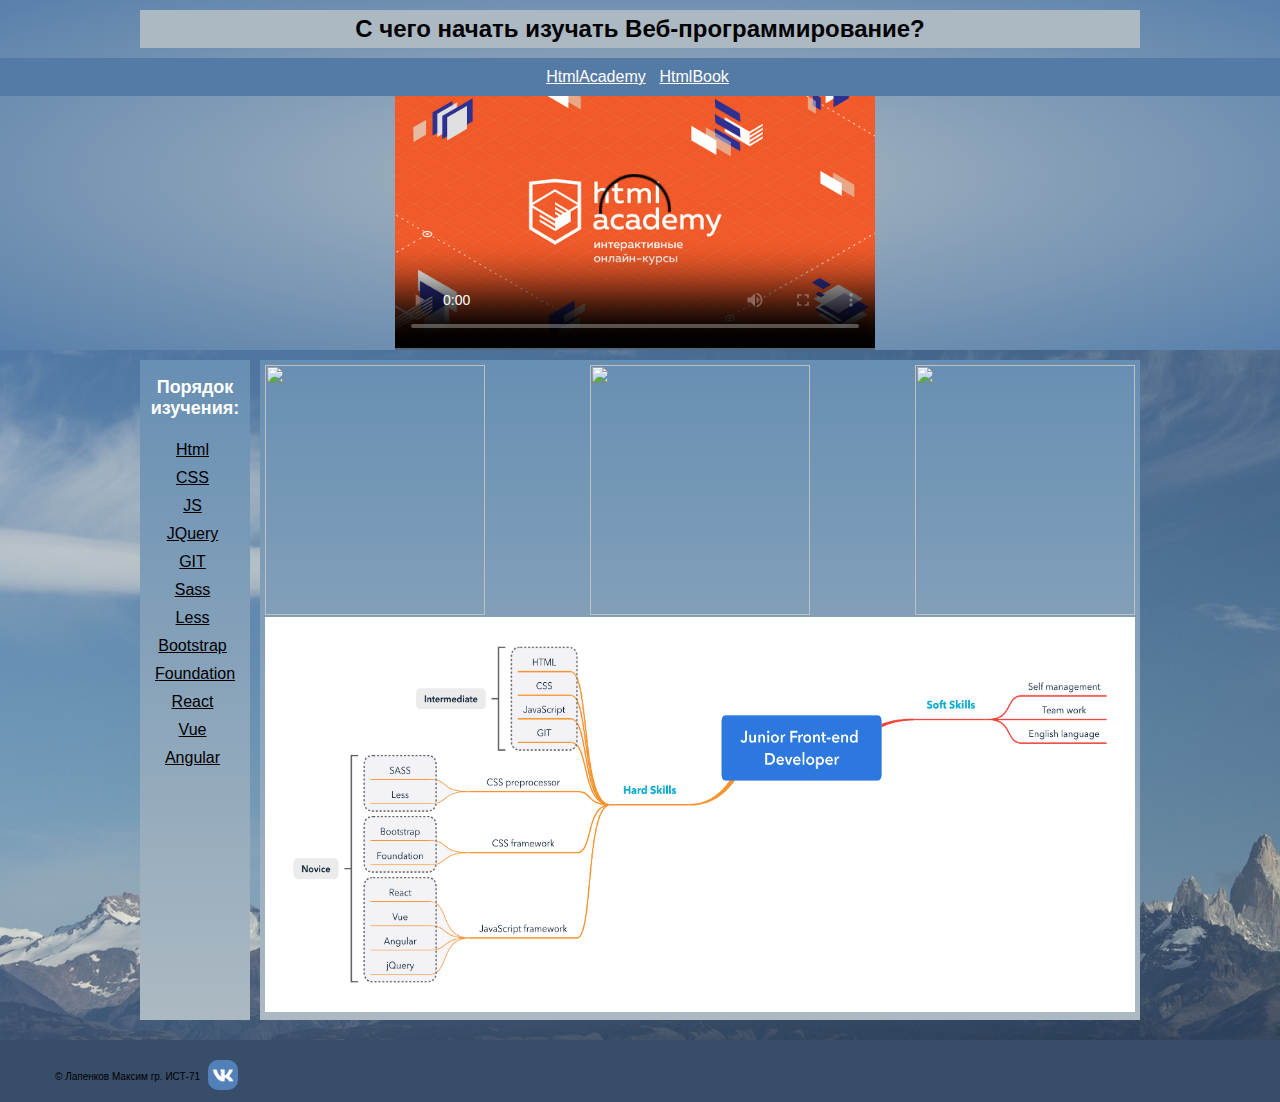
==== index.html @ 25801425 "cc" ====
<!DOCTYPE html>
<!DOCTYPE html>
<html lang="ru">
  <head>
    <title>Веб-программирование</title>
    <meta charset="utf-8">
    <link rel="stylesheet" href="style3.css">
	
  </head>
  <body>
    <div class="header">
      <div class="layout-positioner">
      <div class = "head">
        C чего начать изучать Веб-программирование?
      </div>
      </div>
      <div class="menu">
        <ul class="hr">
			<li><a href="https://htmlacademy.ru/" target="_blank">HtmlAcademy</a></li>
			<li><a href="http://htmlbook.ru" target="_blank">HtmlBook</a></li>
			
		</ul>
      </div>
      <div class="promo">
        <div class="layout-positioner">
        <div class="column promo-1">
		<video controls="controls" width= "480px" poster="academy2.png" >
			<source src="1111.mp4">
		</video>
		
		</div>
        
        </div>
      </div>
      </div>
    <div class="main">
      <div class="layout-positioner">
    <div class="layout layout-1">
	<h1>Порядок изучения:</h1>
	<ul class="sr"> 
		<li> <a href="index1.html">Html</a></li>
		<li> <a href="index2.html">CSS</a></li>
		<li> <a href="index3.html">JS</a></li>
		<li> <a href="index4.html">JQuery</a></li>
		<li> <a href="index5.html">GIT</a></li>
		<li> <a href="index6.html">Sass</a></li>
		<li> <a href="index7.html">Less</a></li>
		<li> <a href="index8.html">Bootstrap</a></li>
		<li> <a href="index9.html">Foundation</a></li>
		<li> <a href="index10.html">React</a></li>
		<li> <a href="index11.html">Vue</a></li>
		<li> <a href="index12.html">Angular</a></li>
	</ul>	
	
	
	
	
	
	
	</div>
	<div class="layout layout-3">
	<div class="pic pic1"><img src="html1.png" width= "220px" height="250px"/></div>
	<div class="pic pic2"><img src="css1.png" width= "220px" height="250px"/></div>
	<div class="pic pic3"><img src="js1.png" width= "220px" height="250px"/></div>
	<div class="img">
	<img width= "870px" height="395px" src="roadmap.png"/>
	</div>
	</div>
    
      </div>
    </div>
    <div class="footer">
	<div class="cr"><div>&copy; Лапенков Максим гр. ИСТ-71</div><div> <a href="https://vk.com/id134649094"><img width= "30px" height="30px" src="vk.png"/></a></div></div>

    </div>
  </body>
</html>
---- style3.css ----
html,
body {
  margin: 0;
  padding: 0;

}

body {
  width: auto;
  height: 600px;

  font-size: 10px;
  font-family: "Arial", sans-serif;
  color: black;
}
h1{
	font-size: 18px;
	color: white;
	
}
li{
	list-style-type: none;
	text-align: center;
}
.header{
  background: radial-gradient(#ACB9C2, #5980AB);
  padding-top: 10px;
  text-align: center;
  
  }
.main{
  background-image: url("123.jpg");
  height: 680px;
  width:auto;
  padding-top: 10px;
  }

.head{
  background-color: #ACB9C2;
  min-height: 25px;
  padding: 5px;
  margin-bottom: 10px;
  font-size: 24px;
  font-weight: bold;
  
   }
.menu{
  background-color: #547BA6;
  min-height: 20px;
  padding:5px;
 
  
  }

  .column{
  background-color: #546779;
  width: 480px;
  min-height: 55px;
 
  text-align: center;
  
    }
.promo-1{
  display:inline;
  margin-right: 10px;  
  
 
 
  }
.promo-2{
  float: right;
  }
.layout{
  
  min-height: 650px;
  margin-right: 10px;
  padding: 5px;
  background: linear-gradient(#678FB3,#ACB9C2);
  
  }
.layout:last-child{
  margin-right: 0px;
  
  
  }
.layout-1{
  float: left; 
  width: 100px;
  text-align: center;
  margin-right: 10px;
  ]
  
  }
.layout-3{
  float: left;
  width: 870px;
  }

.layout-positioner {
  width: 1000px;
  margin: 0 auto;
  
}
.layout-positioner::after {
  content: "";
  display: table;
  clear: both;
}
.footer{
  min-height: 25px;
  padding:5px;
  padding-left: 55px;
  padding-top: 15px;
	background-color: #384D6A;
  }
 ul.hr {
    margin: 0; /* Обнуляем значение отступов */
    padding: 5px; /* Значение полей */
	text-align: center;
	
   }
ul.hr li {
    display: inline; /* Отображать как строчный элемент */
    margin-right: 5px; /* Отступ слева */
    padding: 3px; /* Поля вокруг текста */
	
   }
 ul.sr{
	 margin: 0; /* Обнуляем значение отступов */
    padding: 5px; /* Значение полей */
	text-align: center;
 }
 ul.sr li{
	 margin-right: 5px; /* Отступ слева */
    padding: 5px; /* Поля вокруг текста */
	font-size: 16px;
 }


.header a{
	color: white; 
	font-size: 16px;
	  }
.header a:hover{
	
		color: black;
		font-size: 20px;
	}
.sr a{
	color: black;
	
	
}

.pic{
	
	
	margin-right: 10px;
	
}


.pic1{
	float: left;
	
}
.pic2{
	float: left;
	margin-left: 95px;
}
.pic3{
	float: right;
	margin-right: 0px;
}
.cr div{
	vertical-align: middle;
	display: inline;
	
}
.cr img{
	border-radius: 10px;
	margin: 5px;
}
.cr img:hover{
	border-radius: 15px;
	width: 40px;
	height: 40px;
	transition: 0.3;
}

/*
  Используемые цвета:
  #34495e – мокрый асфальт
  #c0392b – красный
  #3498db – синий
*/
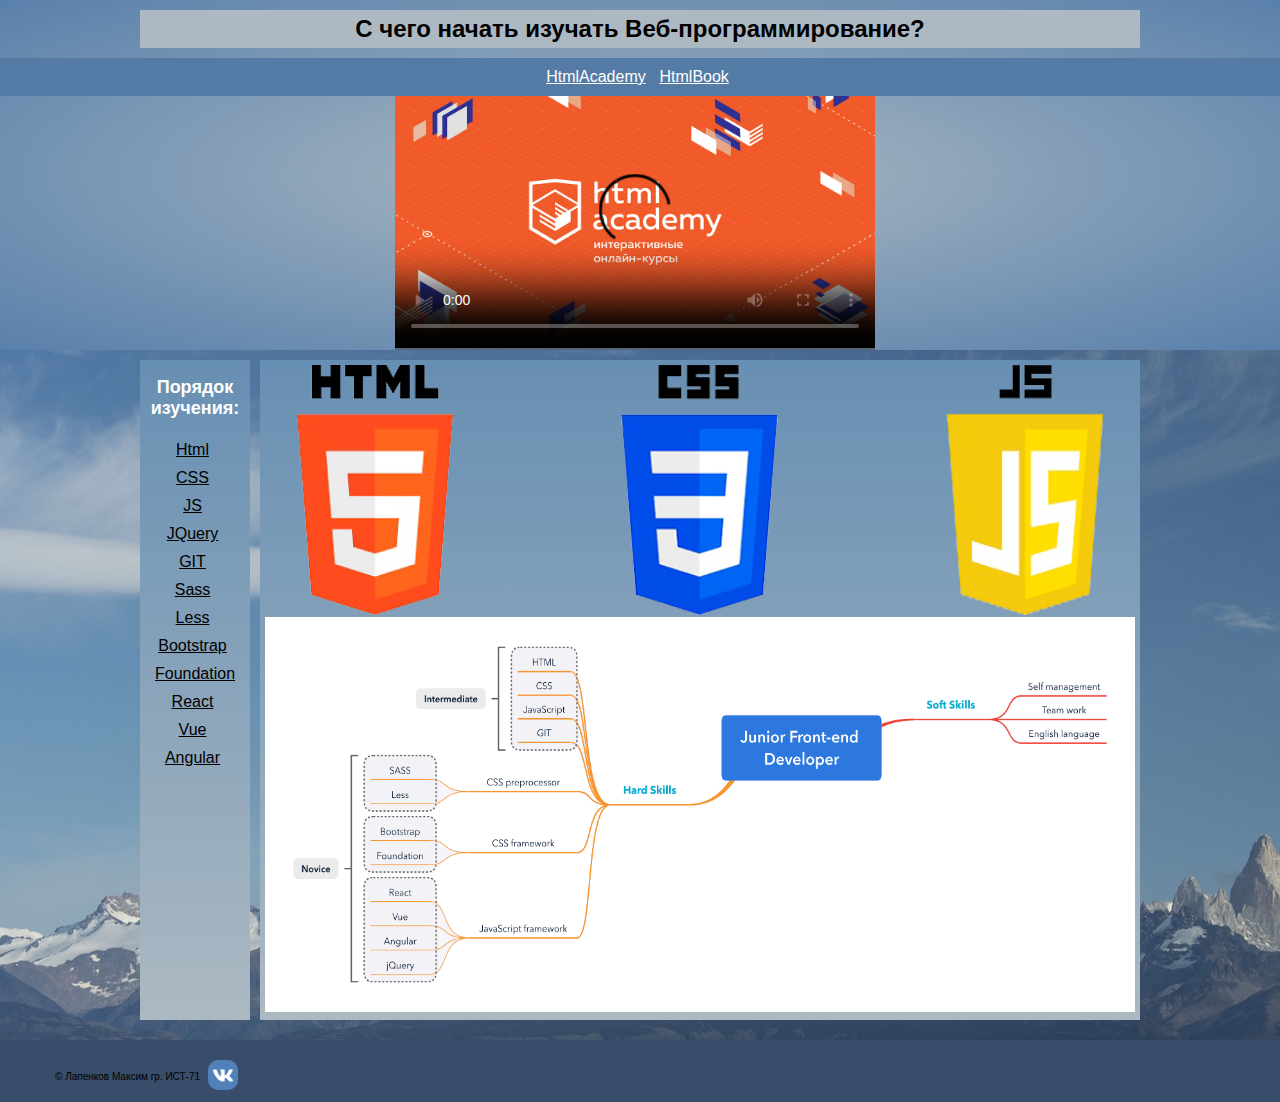
==== commit 9a1d4bf7: "DD" ====
--- a/index.html
+++ b/index.html
@@ -59,9 +59,9 @@
 	
 	</div>
 	<div class="layout layout-3">
-	<div class="pic pic1"><img src="html1.png" width= "220px" height="250px"/></div>
-	<div class="pic pic2"><img src="css1.png" width= "220px" height="250px"/></div>
-	<div class="pic pic3"><img src="js1.png" width= "220px" height="250px"/></div>
+	<div class="pic pic1"><img src="HTML1.png" width= "220px" height="250px"/></div>
+	<div class="pic pic2"><img src="CSS1.png" width= "220px" height="250px"/></div>
+	<div class="pic pic3"><img src="JS1.png" width= "220px" height="250px"/></div>
 	<div class="img">
 	<img width= "870px" height="395px" src="roadmap.png"/>
 	</div>
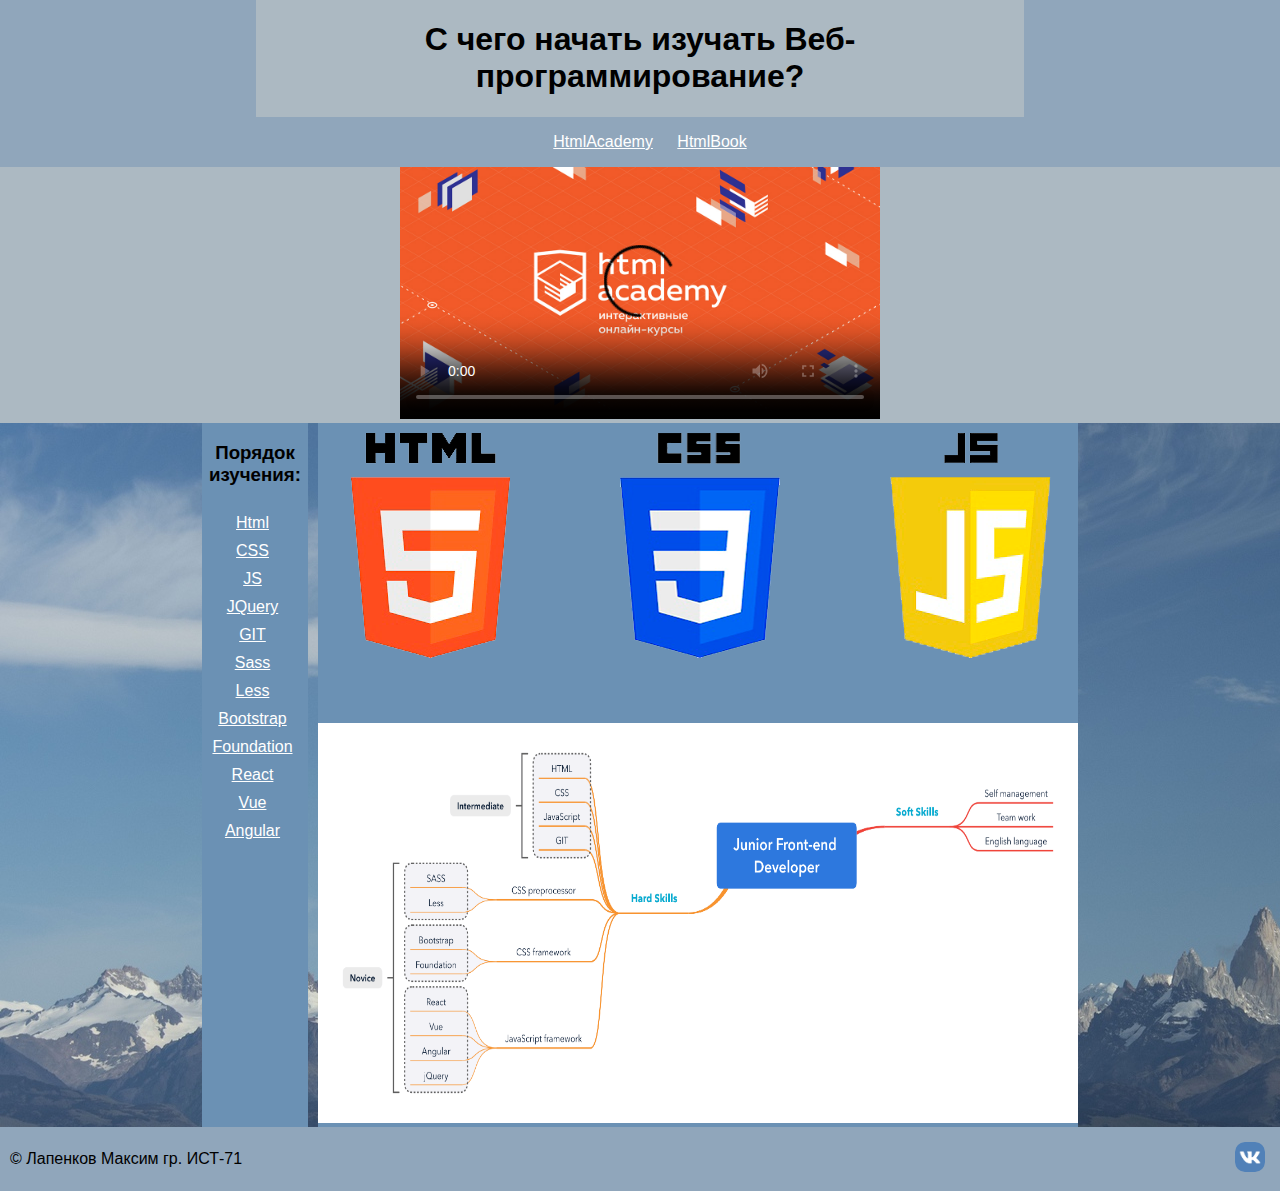
==== commit 0bcabba3: "ref" ====
--- a/index.html
+++ b/index.html
@@ -1,77 +1,69 @@
 <!DOCTYPE html>
-<!DOCTYPE html>
-<html lang="ru">
-  <head>
-    <title>Веб-программирование</title>
-    <meta charset="utf-8">
-    <link rel="stylesheet" href="style3.css">
-	
-  </head>
-  <body>
-    <div class="header">
-      <div class="layout-positioner">
-      <div class = "head">
-        C чего начать изучать Веб-программирование?
-      </div>
-      </div>
-      <div class="menu">
+<html>
+<head lang="ru">
+    <meta charset="UTF-8">
+    <meta name="viewport" content="width=device-width, initial-scale=1">
+    <title>Flexbox Layout</title>
+    <link rel="stylesheet" type="text/css" href="style.css">
+</head>
+<body>
+
+
+<div class="container">
+        
+    <header>
+        <div class="head"><h1>C чего начать изучать Веб-программирование?</h1></div>
+		<div class="menu">
         <ul class="hr">
 			<li><a href="https://htmlacademy.ru/" target="_blank">HtmlAcademy</a></li>
-			<li><a href="http://htmlbook.ru" target="_blank">HtmlBook</a></li>
-			
+			<li><a href="http://htmlbook.ru" target="_blank">HtmlBook</a></li>	
 		</ul>
       </div>
-      <div class="promo">
-        <div class="layout-positioner">
-        <div class="column promo-1">
-		<video controls="controls" width= "480px" poster="academy2.png" >
+	  <div class="video">
+	  <video controls="controls" width= "480px" poster="academy2.png" >
 			<source src="1111.mp4">
 		</video>
+	  </div>
 		
+    </header>
+	<div class="background">
+		<div class="main">
+			<aside>
+				<h3>Порядок изучения:</h3>
+				<ul class="sr"> 
+					<li> <a href="index1.html">Html</a></li>
+					<li> <a href="index2.html">CSS</a></li>
+					<li> <a href="index3.html">JS</a></li>
+					<li> <a href="index4.html">JQuery</a></li>
+					<li> <a href="index5.html">GIT</a></li>
+					<li> <a href="index6.html">Sass</a></li>
+					<li> <a href="index7.html">Less</a></li>
+					<li> <a href="index8.html">Bootstrap</a></li>
+					<li> <a href="index9.html">Foundation</a></li>
+					<li> <a href="index10.html">React</a></li>
+					<li> <a href="index11.html">Vue</a></li>
+					<li> <a href="index12.html">Angular</a></li>
+				</ul>
+			</aside>
+			<section>
+               <div class="pic pic1"><img src="HTML1.png" /></div>
+	<div class="pic pic2"><img src="CSS1.png" /></div>
+	<div class="pic pic3"><img src="JS1.png" /></div>
+	<div class="img">
+	<img width= "100%" height="400px" src="roadmap.png"/>
+	</div>
+			</section>
 		</div>
+	</div>
         
-        </div>
-      </div>
-      </div>
-    <div class="main">
-      <div class="layout-positioner">
-    <div class="layout layout-1">
-	<h1>Порядок изучения:</h1>
-	<ul class="sr"> 
-		<li> <a href="index1.html">Html</a></li>
-		<li> <a href="index2.html">CSS</a></li>
-		<li> <a href="index3.html">JS</a></li>
-		<li> <a href="index4.html">JQuery</a></li>
-		<li> <a href="index5.html">GIT</a></li>
-		<li> <a href="index6.html">Sass</a></li>
-		<li> <a href="index7.html">Less</a></li>
-		<li> <a href="index8.html">Bootstrap</a></li>
-		<li> <a href="index9.html">Foundation</a></li>
-		<li> <a href="index10.html">React</a></li>
-		<li> <a href="index11.html">Vue</a></li>
-		<li> <a href="index12.html">Angular</a></li>
-	</ul>	
-	
-	
-	
-	
-	
-	
-	</div>
-	<div class="layout layout-3">
-	<div class="pic pic1"><img src="HTML1.png" width= "220px" height="250px"/></div>
-	<div class="pic pic2"><img src="CSS1.png" width= "220px" height="250px"/></div>
-	<div class="pic pic3"><img src="JS1.png" width= "220px" height="250px"/></div>
-	<div class="img">
-	<img width= "870px" height="395px" src="roadmap.png"/>
-	</div>
-	</div>
-    
-      </div>
-    </div>
-    <div class="footer">
-	<div class="cr"><div>&copy; Лапенков Максим гр. ИСТ-71</div><div> <a href="https://vk.com/id134649094"><img width= "30px" height="30px" src="vk.png"/></a></div></div>
+   
 
-    </div>
-  </body>
-</html>
+    <footer>
+        <div class="logo"> &copy; Лапенков Максим гр. ИСТ-71</div>
+		<div class="logo"> <a href="https://vk.com/id134649094"><img width= "30px" height="30px" src="vk.png"/></a></div>
+    </footer>
+
+</div>
+
+
+</body>--- a/style.css
+++ b/style.css
@@ -0,0 +1,130 @@
+html{
+	height: 100%
+	
+}
+body {
+	
+    font-family: "Arial", sans-serif;
+	height: 100%;
+	margin: 0px;
+	padding: 0;
+}
+a{
+	color: white;
+	
+}
+.background{
+	
+	background-image: url("123.jpg");
+}
+.container{
+    max-width:1920px;
+    
+    margin: 0 auto;
+   
+	min-height: 100%;
+    display: flex;
+    flex-direction: column;
+	
+	
+}
+header{
+	display: flex;
+	flex-direction: column;
+	align-items: stretch;
+	background-color: #90A6BB;
+	
+}
+.head{
+	background-color: #ACB9C2;
+	margin: 0 20%;
+	padding: 0  10px;
+	text-align: center;
+}
+.menu{
+	display: flex;
+	flex-direction: row;
+	justify-content: center;	
+}
+.hr li{
+	display: inline;
+	list-style-type: none;
+	text-align: center;
+	margin-right: 20px;
+}
+.video{
+	background-color: #ACB9C2;
+	text-align: center;
+	
+}
+.main{
+	flex: 1 0 auto;
+	display: flex;
+	flex-direction: row;
+	justify-content: center;
+	margin: 0 20%;
+}
+aside{
+	background-color: #6B91B4;
+	flex-basis: 20%;
+}
+section{
+	background-color: #6B91B4;
+	margin-left: 10px;
+	flex-basis: 80%;
+	display: grid;
+	grid-gap: 50px;
+	grid-template-columns: 220px 220px 220px;
+	grid-template-rows: 250px auto;
+	justify-content: center;
+	align-items: center;
+}
+ ul.sr{
+	 list-style-type: none;
+	 margin: 0; /* Обнуляем значение отступов */
+    padding: 5px; /* Значение полей */
+	text-align: center;
+ }
+ ul.sr li{
+	 
+	 margin-right: 5px; /* Отступ слева */
+    padding: 5px; /* Поля вокруг текста */
+	font-size: 16px;
+ }
+ h3{
+	 text-align: center;
+	 
+ }
+ .img{
+	 grid-column-start: 1;
+  grid-column-end: -1;
+	 
+	 
+ }
+ footer{
+	 display:flex;
+	background-color: #90A6BB;
+	justify-content: space-between;
+	align-items: center;
+ }
+.logo{
+	margin: 10px;
+	
+}
+ .logo img{
+	 border-radius: 10px;
+	 margin: 5px;
+ }
+ a:hover{
+	 color: black;
+	 font-size: 20px;
+ }
+@media all and (max-width: 600px) {
+ 
+  .main {
+ flex-direction: column;
+  }
+  section{
+	  grid-template-columns: 220px;
+	  grid-template-rows: 250px 250px 250px auto;
+  }